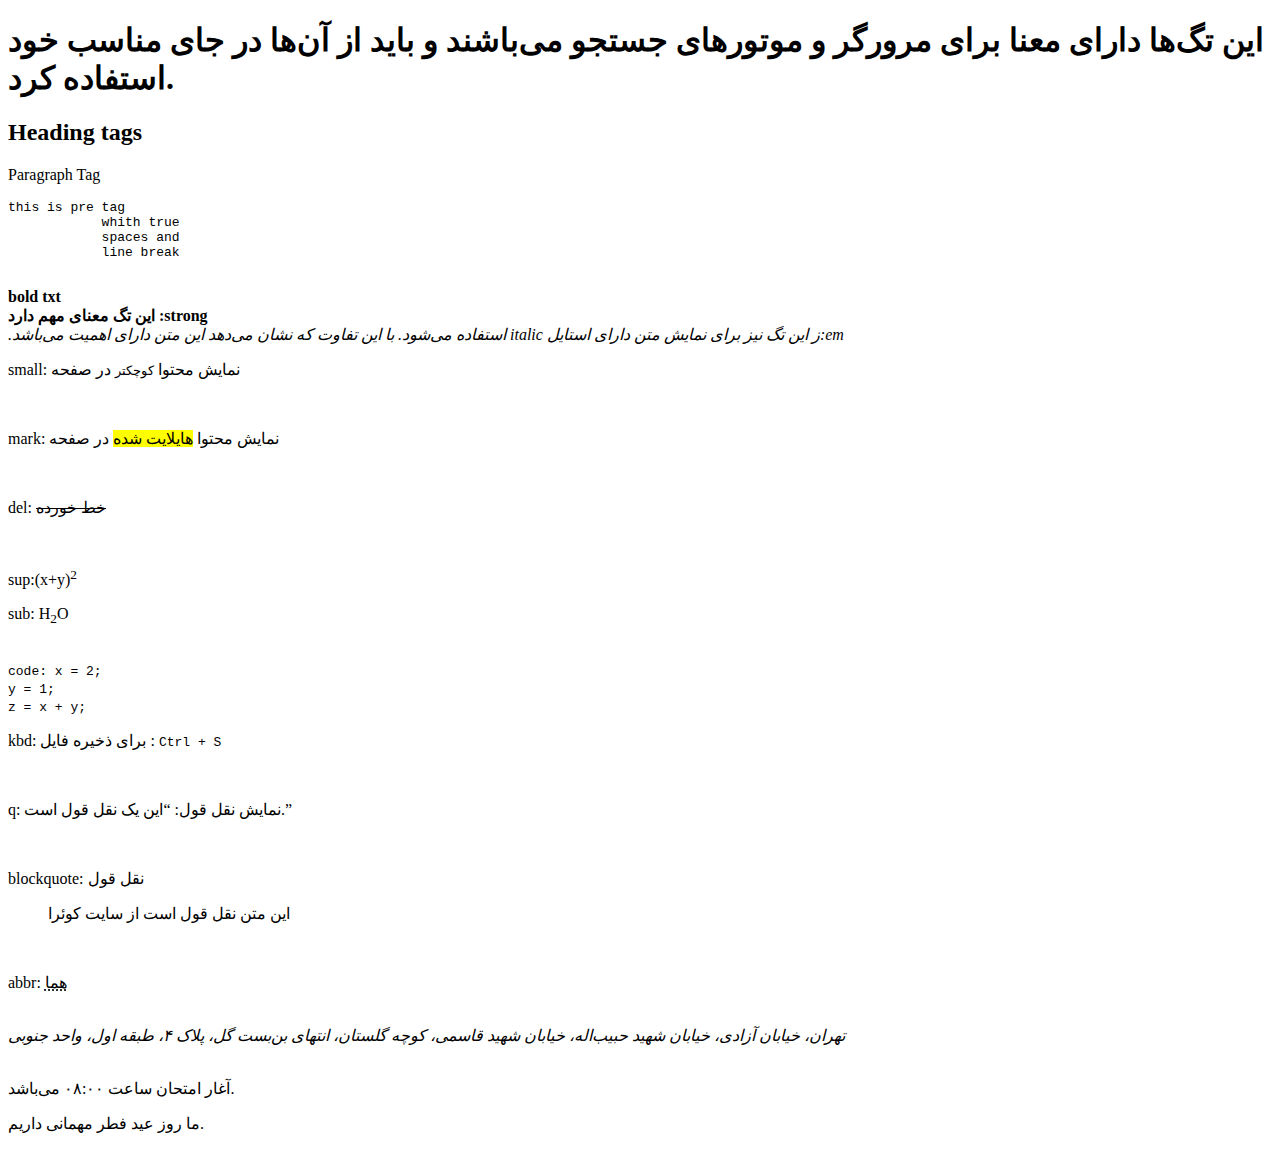
==== ch-tags.html @ 6cc169c8 "init commit" ====
<!DOCTYPE html>
<html>
    <title>tags</title>
    <body dir="ltr">

        <h1>این تگ‌ها دارای معنا برای مرورگر و موتورهای جستجو می‌باشند و باید از آن‌ها در جای مناسب خود استفاده کرد.</h1>

        <h2>Heading tags</h2>

        <p>Paragraph Tag</p>

        <pre>this is pre tag    
            whith true 
            spaces and
            line break
        </pre>

        <b>bold txt</b></br>
        <strong dir="rtl">strong: این تگ معنای مهم دارد</strong>
        </br>

        <em dir="rtl">em:ز این تگ نیز برای نمایش متن دارای استایل italic استفاده می‌شود. با این تفاوت که نشان می‌دهد این متن دارای اهمیت می‌باشد.</em>
        </br>
        <p>small: نمایش محتوا <small> کوچکتر</small> در صفحه</p>
        </br>
        <p>mark: نمایش محتوا <mark> هایلایت شده</mark> در صفحه</p>
        </br>
        <p>del: <del>خط خورده</del></p>
        </br>
        <p>sup:(x+y)<sup>2</sup></p>
        <p>sub: H<sub>2</sub>O</p>
        </br>
        <code>code:
            x = 2;<br />
            y = 1;<br />
            z = x + y;
        </code>

        </br>

        <p>kbd: برای ذخیره فایل : <kbd>Ctrl + S</kbd></p>

        </br>
        <p>q: نمایش نقل قول: <q>این یک نقل قول است.</q></p>

        </br>

        <p>blockquote: نقل قول
            <blockquote cite="https://www.quera.ir">
            این متن نقل قول است از سایت کوئرا
            </blockquote>
        </p>

        </br> 

        <p> abbr: <abbr title="هواپیما ملی ایران">هما</abbr></p>
        
        </br> 

        <address>
            تهران، خیابان آزادی، خیابان شهید حبیب‌اله، خیابان شهید قاسمی، کوچه گلستان،
            انتهای بن‌بست گل، پلاک ۴، طبقه اول، واحد جنوبی
        </address>

        </br> 
        <p>آغار امتحان ساعت <time>۰۸:۰۰</time> می‌باشد.</p>
        <p>ما <time datetime="2022-05-24 14:00">روز عید فطر</time> مهمانی داریم.</p>

        </br> 

    </body>
</html>
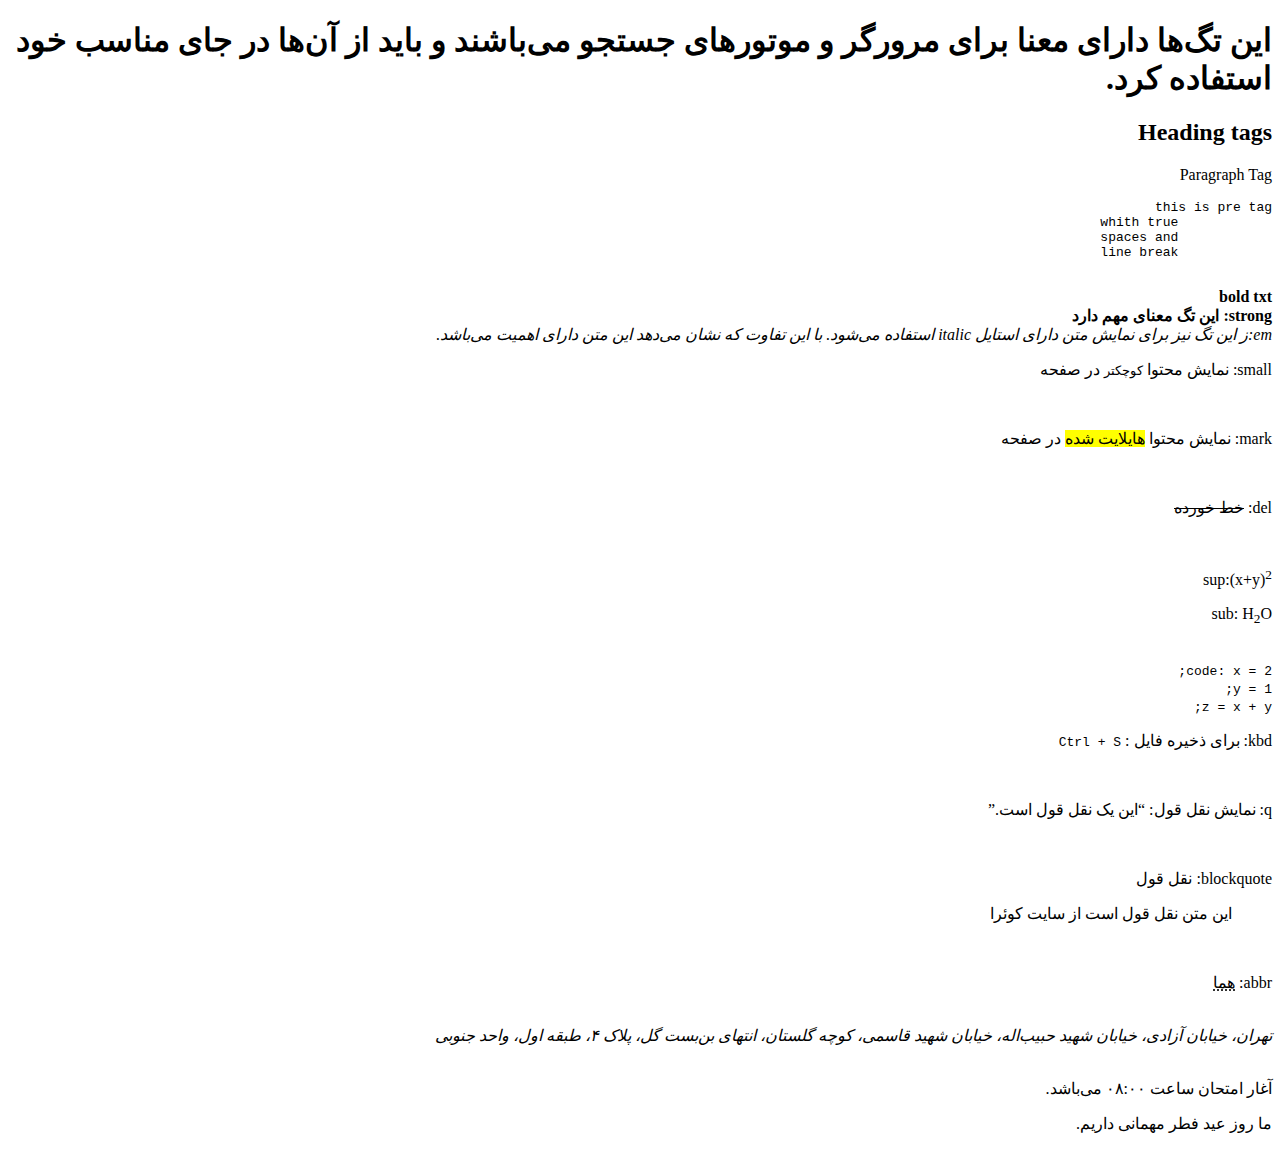
==== commit f6f00c92: "firstcommit" ====
--- a/ch-tags.html
+++ b/ch-tags.html
@@ -1,7 +1,7 @@
 <!DOCTYPE html>
 <html>
     <title>tags</title>
-    <body dir="ltr">
+    <body dir="rtl">
 
         <h1>این تگ‌ها دارای معنا برای مرورگر و موتورهای جستجو می‌باشند و باید از آن‌ها در جای مناسب خود استفاده کرد.</h1>
 
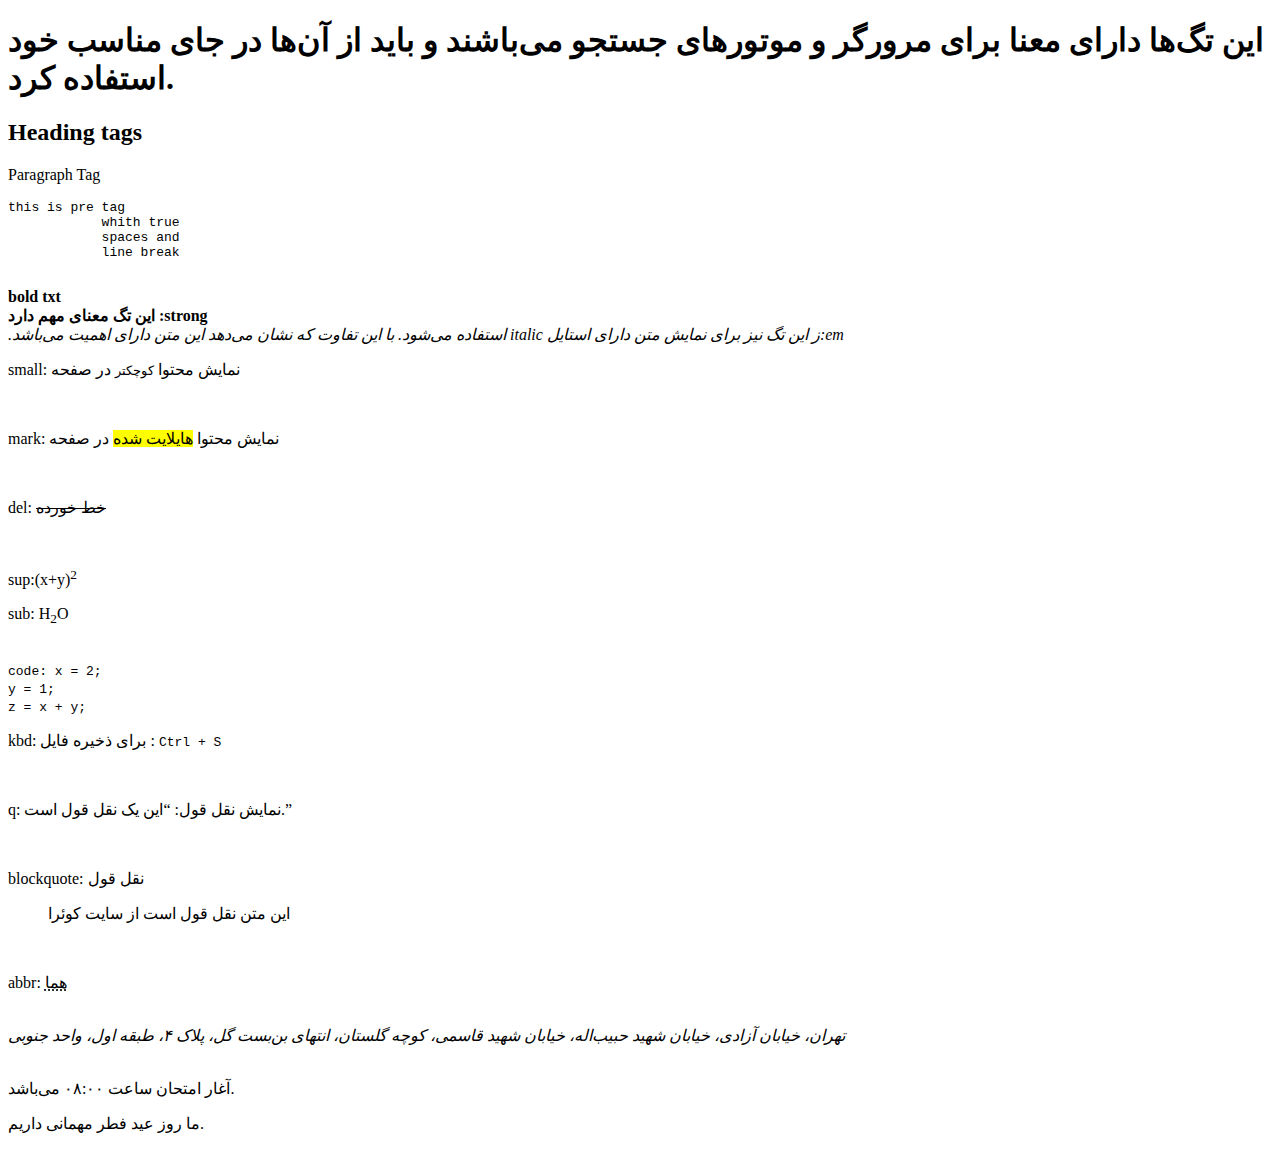
==== commit 361932bf: "chang dir to ltr" ====
--- a/ch-tags.html
+++ b/ch-tags.html
@@ -1,7 +1,7 @@
 <!DOCTYPE html>
 <html>
     <title>tags</title>
-    <body dir="rtl">
+    <body dir="ltr">
 
         <h1>این تگ‌ها دارای معنا برای مرورگر و موتورهای جستجو می‌باشند و باید از آن‌ها در جای مناسب خود استفاده کرد.</h1>
 
